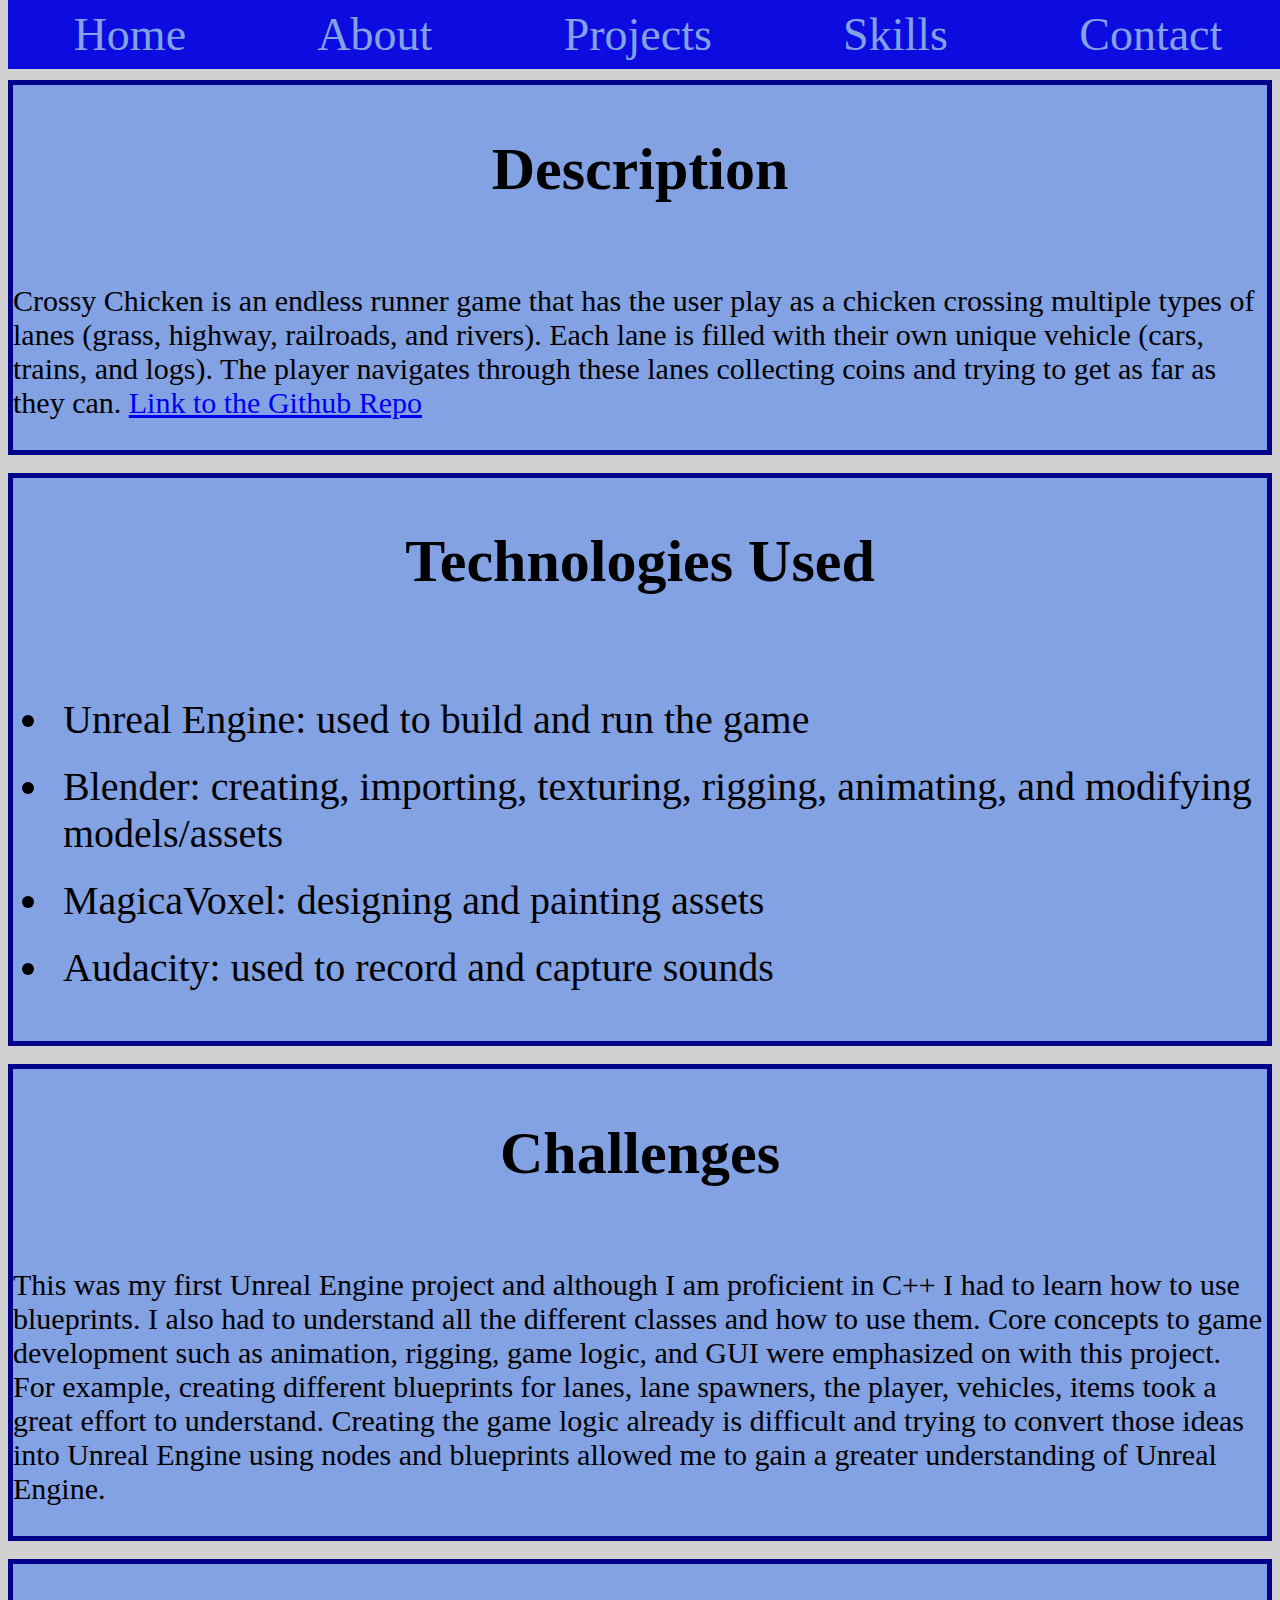
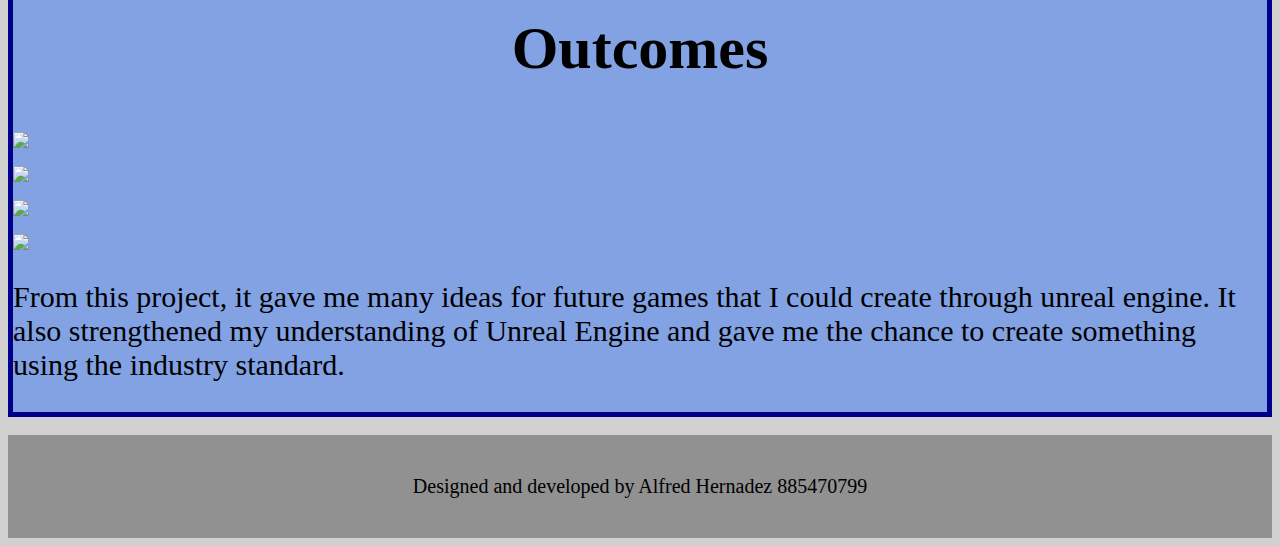
==== project1.html @ 86f349e2 "Add files via upload" ====
<!DOCTYPE html>
<html>
<head>
    <link rel="stylesheet" href="styles.css">
    <title>Crossy Chicken (Project 1) Page</title>
</head>
<body>
    <div class="navigation-bar">
        <a href="index.html">Home</a>
        <a href="about.html">About</a>
        <a href="projects.html">Projects</a>
        <a href="skills.html">Skills</a>
        <a href="contact.html">Contact</a>
    </div>
    <br><br><br><br>
    <div class = "container-border">
        <h2>Description</h2>
        <p>Crossy Chicken is an endless runner game that has the user play as a
            chicken crossing multiple types of lanes (grass, highway, railroads, 
            and rivers). Each lane is filled with their own unique vehicle (cars, 
            trains, and logs). The player navigates through these lanes 
            collecting coins and trying to get as far as they can. 
            <a href="https://github.com/AlfredH24/CrossyChicken">Link to the Github Repo</a>
        </p>
    </div>
    <br>
    <div class = "container-border">
        <h2>Technologies Used</h2>
        <ul>
            <li>Unreal Engine: used to build and run the game</li>
            <li>Blender: creating, importing, texturing, rigging, animating, and modifying models/assets</li>
            <li>MagicaVoxel: designing and painting assets</li>
            <li>Audacity: used to record and capture sounds</li>
        </ul>
    </div>
    <br>
    <div class = "container-border">
        <h2>Challenges</h2>
        <p>This was my first Unreal Engine project and although I am proficient
            in C++ I had to learn how to use blueprints. I also had to 
            understand all the different classes and how to use them. Core 
            concepts to game development such as animation, rigging, game logic, 
            and GUI were emphasized on with this project. For example, creating 
            different blueprints for lanes, lane spawners, the player, vehicles, 
            items took a great effort to understand. Creating the game logic already 
            is difficult and trying to convert those ideas into Unreal Engine using 
            nodes and blueprints allowed me to gain a greater understanding of Unreal 
            Engine.</p>
    </div>
    <br>
    <div class = "container-border">
        <h2>Outcomes</h2>
        <img src="imgs/CrossyChicken/CRBlender.png">
        <br>
        <img src="imgs/CrossyChicken/CRGame1.png">
        <br>
        <img src="imgs/CrossyChicken/CRGame2.png">
        <br>
        <img src="imgs/CrossyChicken/CRGame3.png">
        <p>
            From this project, it gave me many ideas for future games that I 
            could create through unreal engine. It also strengthened my 
            understanding of Unreal Engine and gave me the chance to create 
            something using the industry standard.
        </p>
    </div>
    <br>
    <div class = "footer">
        <p class="footer">Designed and developed by Alfred Hernadez 885470799</p>
    </div>
</body>
---- styles.css ----
body {
    background-color: #d1d1d1;
}

h1{
    color: darkblue;
    text-align: center;
    font-size: 60px;
}

h2{
    font-size: 60px;
    text-align: center;
    /* used for testing */
    /* background-color: aquamarine; */
}

p{
    color: black;
    font-size: 30px;
}
ul{
    font-size: 40px;
}
ul li{
    padding: 10px
}

p.footer {
    font-size: 20px;
    margin: 30px;
    padding: 10px;
}

.navigation-bar {
    display: flex;
    justify-content: space-around;
    align-items: center;
    background-color: #0c0ce1;
    padding: 0px 0px;
    position: fixed;
    top: 0;
    width: 100%;
    z-index: 1000;
}

.navigation-bar a {
    color: #82a2e4;
    font-size: 46px;
    margin: 0 0;
    padding: 8px 16px;
    transition: background-color 0.5s ease;
    text-decoration: none;
}

.navigation-bar a:hover {
    background-color:darkblue;
    border-radius: 4px;
}


.container-border {
    border: 5px solid darkblue;
    background-color: #82a2e4;
    display: flex;
    flex-direction:column;
}

.container-border-row {
    border: 5px solid darkblue;
    background-color: #82a2e4;
    display: flex;
    flex-direction: row;
}

.container {
    border: 5px;
    display: flex;
    align-items: center;
    justify-content: center;
}

.footer {
    border: 10px;
    /* text-align: center; */
    display: flex;
    background-color: #919191;
    justify-content: center;
}

form label{
    font-size: 30px;
}
form input[type="submit"] {
    font-size: 20px;
    padding: 5px 5px
}

.image {
    width: 40px;
    height: 40px;
}

.LargeImage {
    width: 60px;
    height: 60px;
    margin: 20px 20px 0px;
}

.avatar {
    width: 400px;
    height: 400px;
}
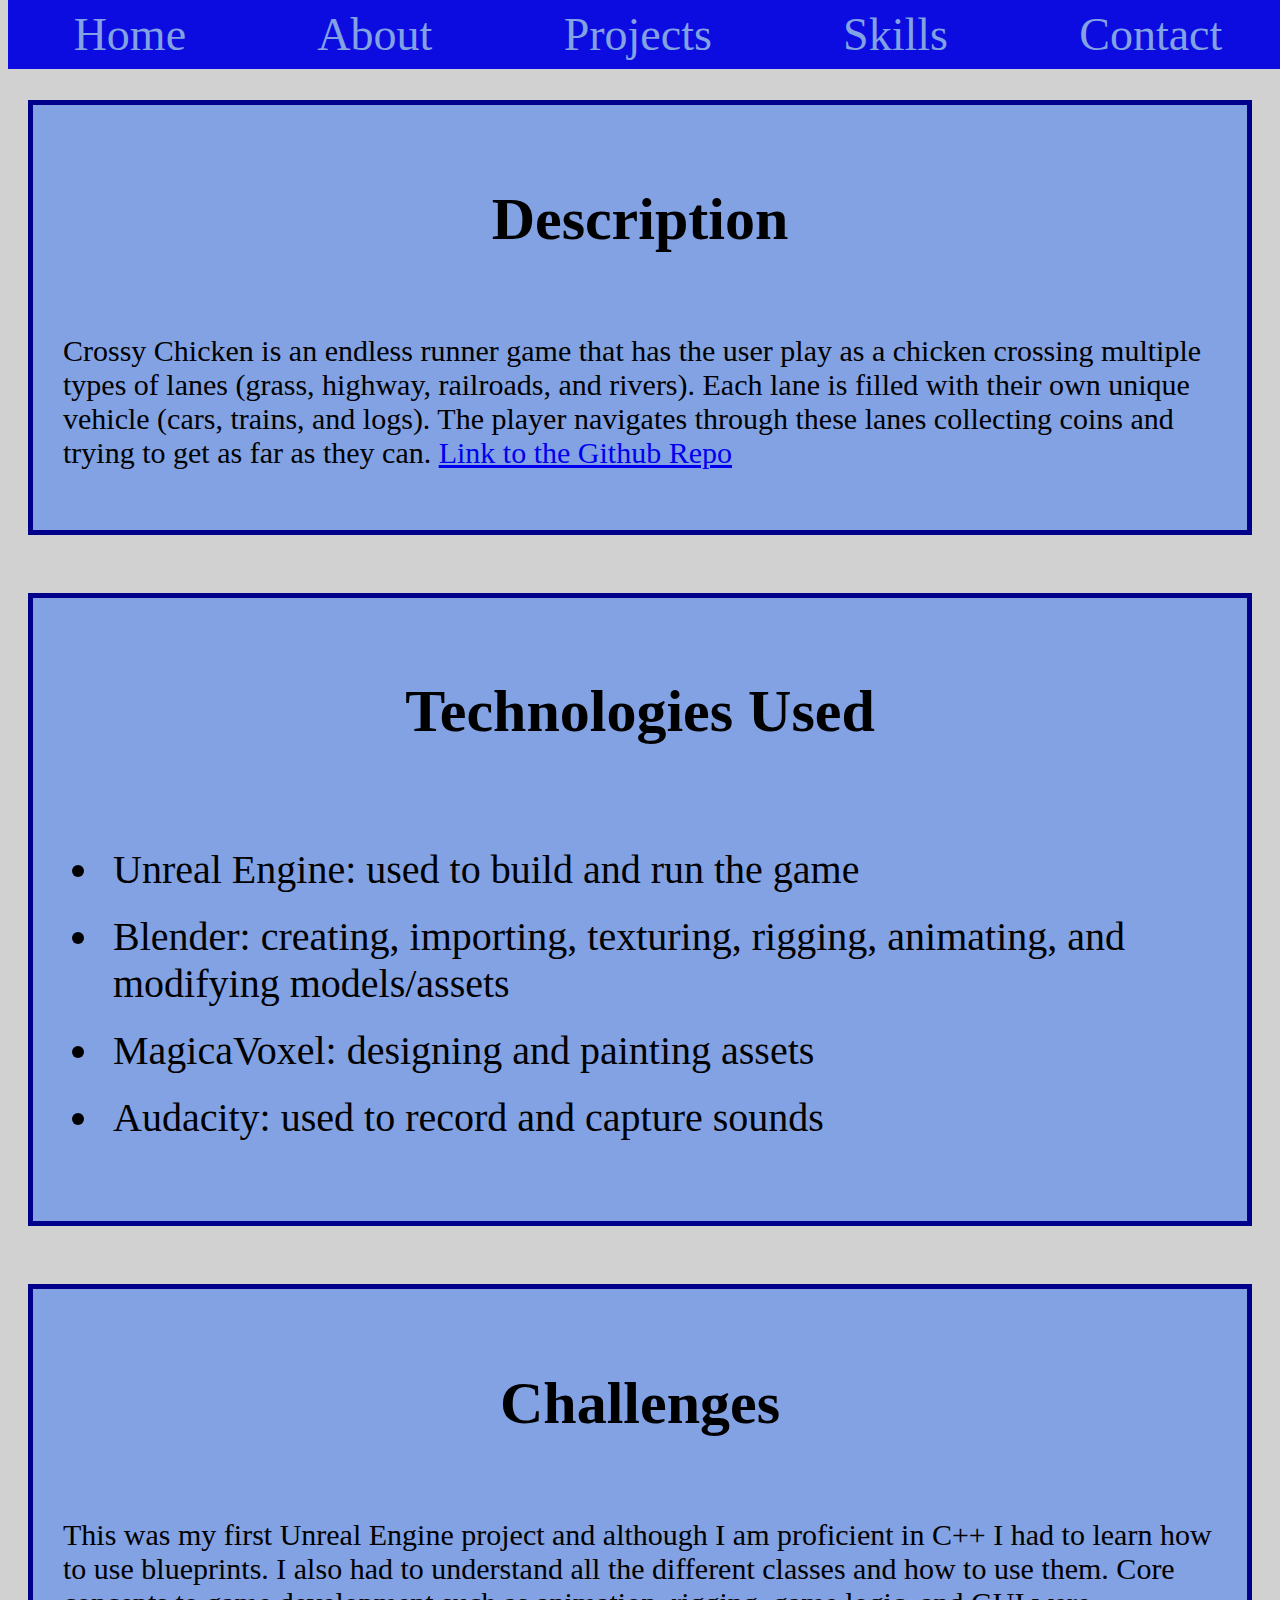
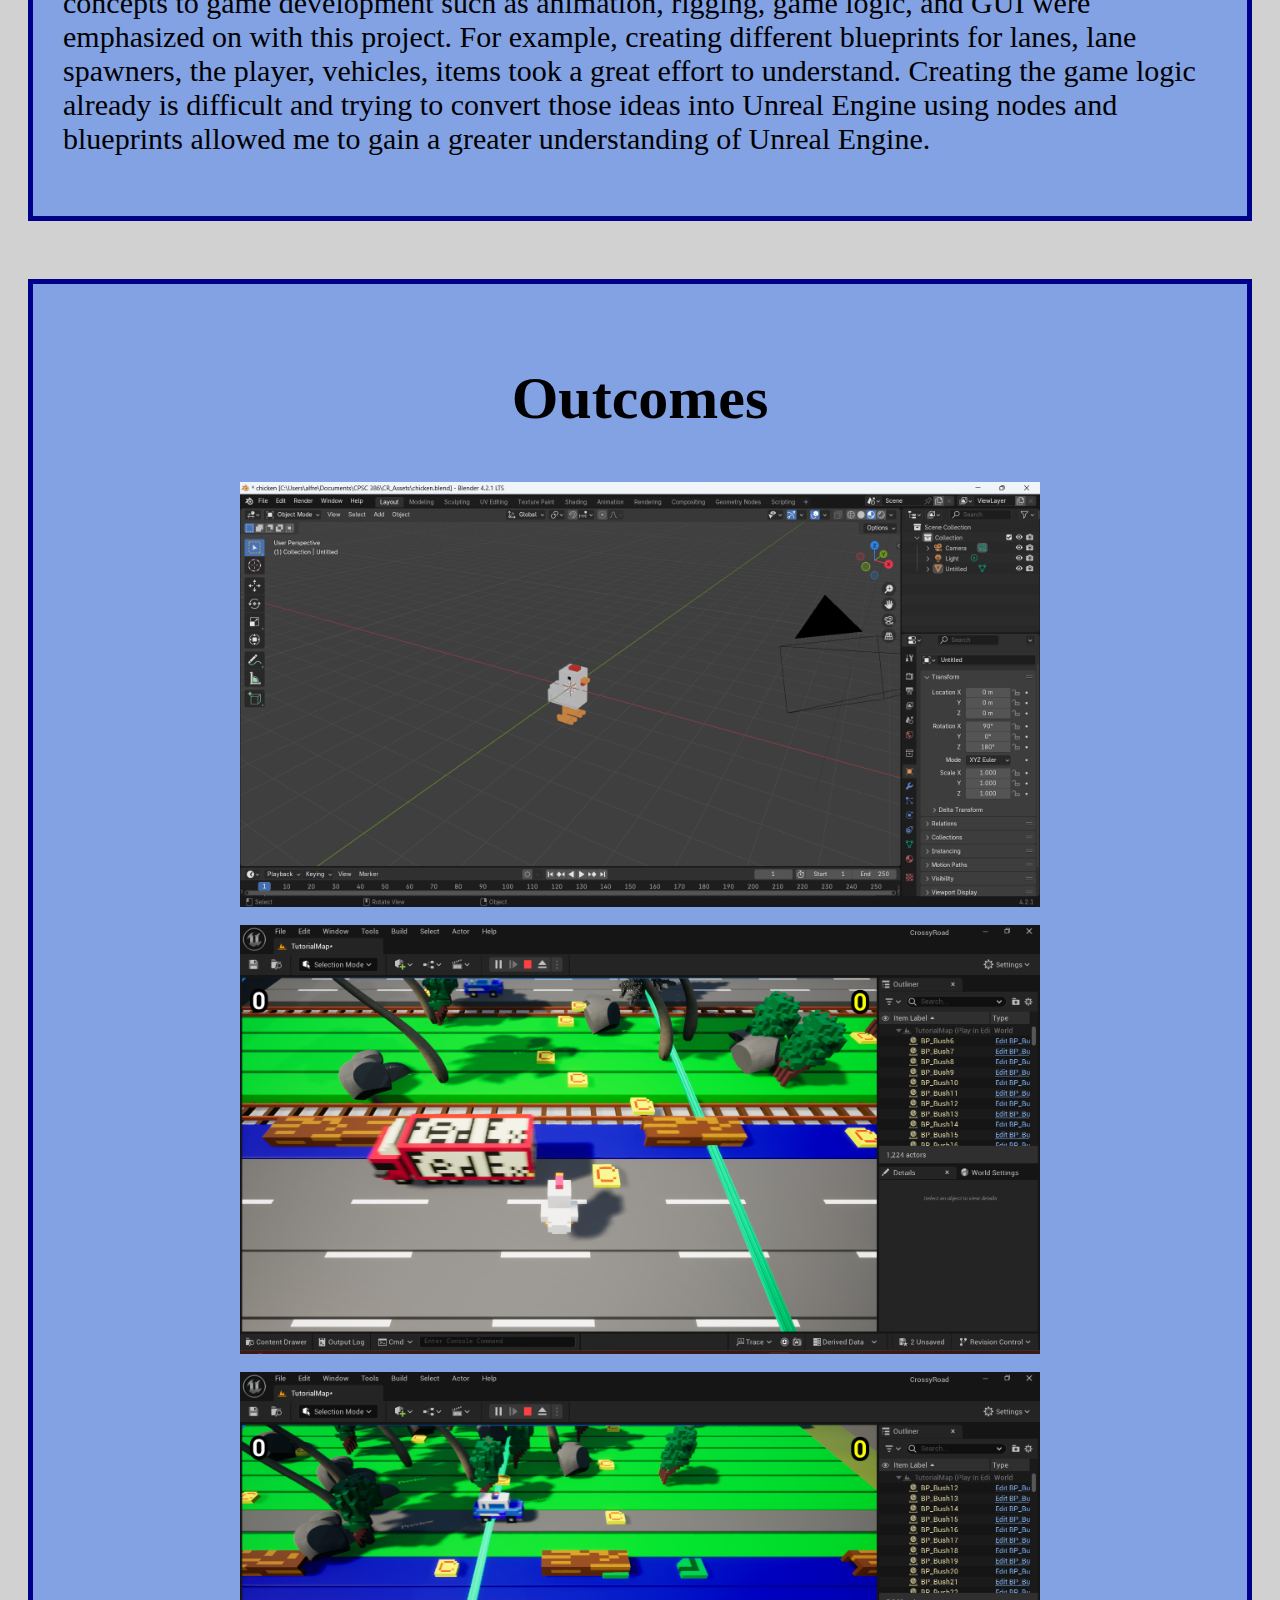
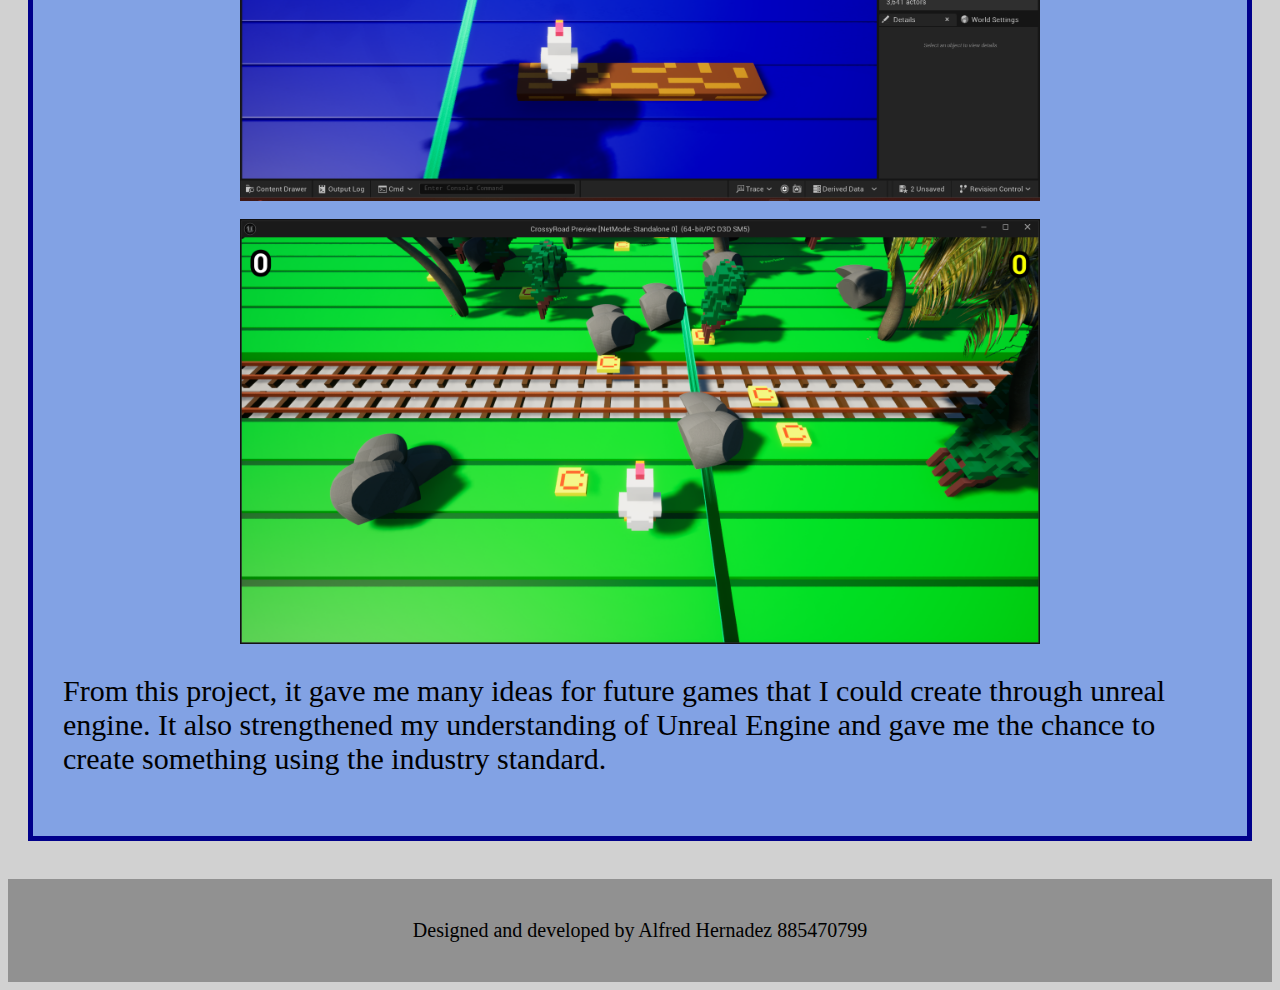
==== commit 632383cf: "Add files via upload" ====
--- a/project1.html
+++ b/project1.html
@@ -50,13 +50,13 @@
     <br>
     <div class = "container-border">
         <h2>Outcomes</h2>
-        <img src="imgs/CrossyChicken/CRBlender.png">
+        <img src="imgs/CrossyChicken/CRBlender.png" class="screenshot">
         <br>
-        <img src="imgs/CrossyChicken/CRGame1.png">
+        <img src="imgs/CrossyChicken/CRGame1.png" class="screenshot">
         <br>
-        <img src="imgs/CrossyChicken/CRGame2.png">
+        <img src="imgs/CrossyChicken/CRGame2.png" class="screenshot">
         <br>
-        <img src="imgs/CrossyChicken/CRGame3.png">
+        <img src="imgs/CrossyChicken/CRGame3.png" class="screenshot">
         <p>
             From this project, it gave me many ideas for future games that I 
             could create through unreal engine. It also strengthened my 
--- a/styles.css
+++ b/styles.css
@@ -64,6 +64,8 @@
     background-color: #82a2e4;
     display: flex;
     flex-direction:column;
+    margin: 20px;
+    padding: 30px
 }
 
 .container-border-row {
@@ -71,6 +73,8 @@
     background-color: #82a2e4;
     display: flex;
     flex-direction: row;
+    margin: 20px;
+    padding: 30px;
 }
 
 .container {
@@ -78,6 +82,8 @@
     display: flex;
     align-items: center;
     justify-content: center;
+    margin: 20px;
+    padding: 30px;
 }
 
 .footer {
@@ -101,6 +107,12 @@
     height: 40px;
 }
 
+.screenshot {
+    width: 800px;
+    height: auto;
+    align-self: center;
+}
+
 .LargeImage {
     width: 60px;
     height: 60px;
